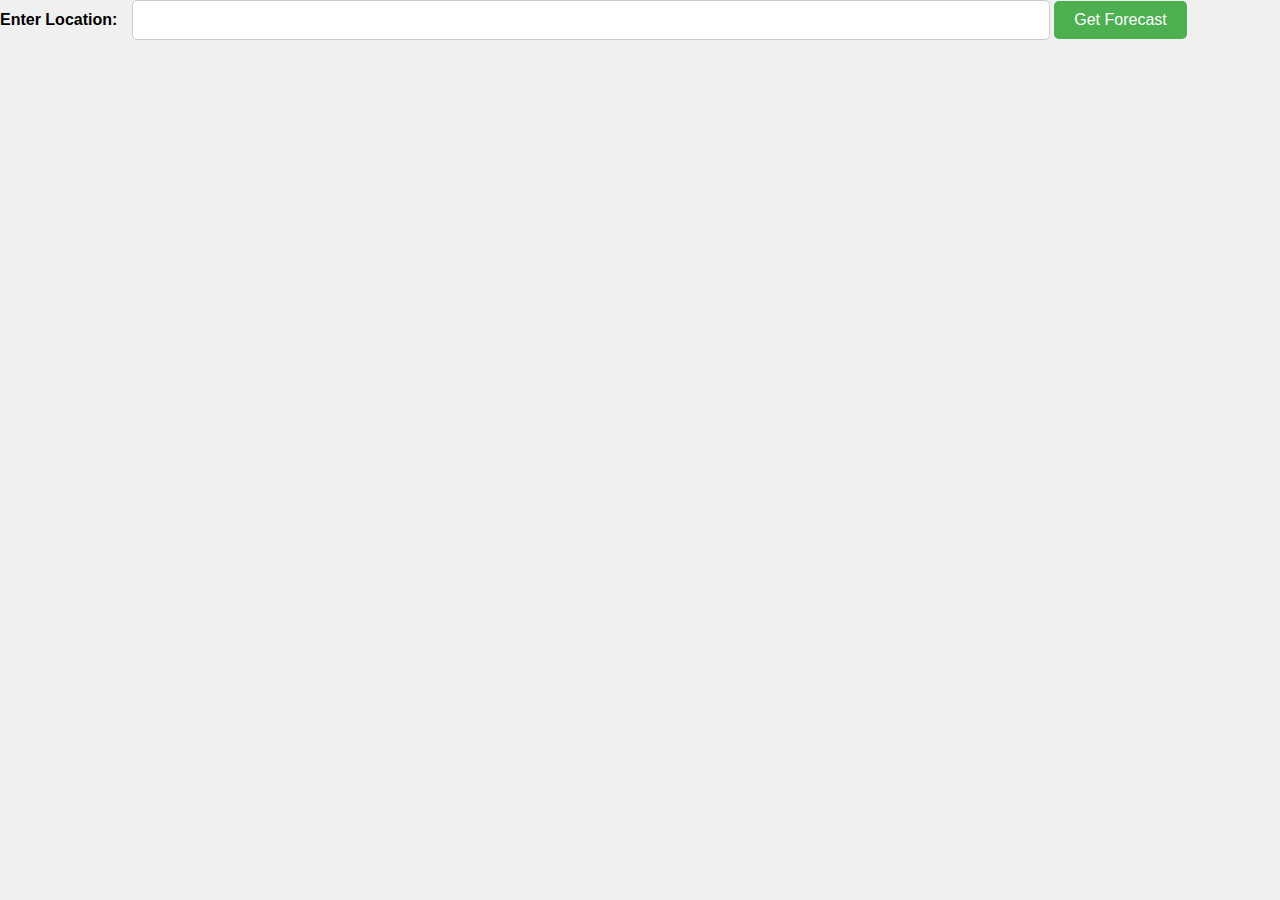
==== DSS/lab6/mashup/index.html @ 6cd334dc "lab 6 init" ====
<!DOCTYPE html>
<html lang="en">

<head>
    <meta charset="UTF-8">
    <title>Weather Forecast Mashup</title>
    <link rel="stylesheet" href="styles.css">
</head>

<body>
    <div class="input-section">
        <label for="location">Enter Location:</label>
        <input type="text" id="location">
        <button onclick="getWeatherData()">Get Forecast</button>
    </div>
    <div class="weather-results">
        <!-- Weather data will be displayed here -->
    </div>
    <script src="script.js"></script>
</body>

</html>
---- DSS/lab6/mashup/styles.css ----
body {
    font-family: Arial, sans-serif;
    margin: 0;
    padding: 0;
    background-color: #f0f0f0;
}

.container {
    max-width: 600px;
    margin: 0 auto;
    padding: 20px;
    background-color: #ffffff;
    box-shadow: 0px 0px 10px 0px rgba(0,0,0,0.1);
    border-radius: 10px;
    margin-top: 20px;
}

.input-section {
    margin-bottom: 20px;
}

.input-section label {
    font-weight: bold;
    margin-right: 10px;
}

.input-section input[type="text"] {
    width: 70%;
    padding: 10px;
    font-size: 16px;
    border: 1px solid #ccc;
    border-radius: 5px;
}

.input-section button {
    padding: 10px 20px;
    font-size: 16px;
    background-color: #4CAF50;
    color: white;
    border: none;
    border-radius: 5px;
    cursor: pointer;
    transition: background-color 0.3s;
}

.input-section button:hover {
    background-color: #45a049;
}

.weather-results {
    text-align: left;
}

.weather-results h2 {
    margin-bottom: 10px;
    font-size: 24px;
}

.weather-results p {
    font-size: 18px;
    margin-bottom: 10px;
}

@media screen and (max-width: 768px) {
    .input-section input[type="text"] {
        width: 60%;
    }

    .input-section button {
        width: 35%;
    }
}
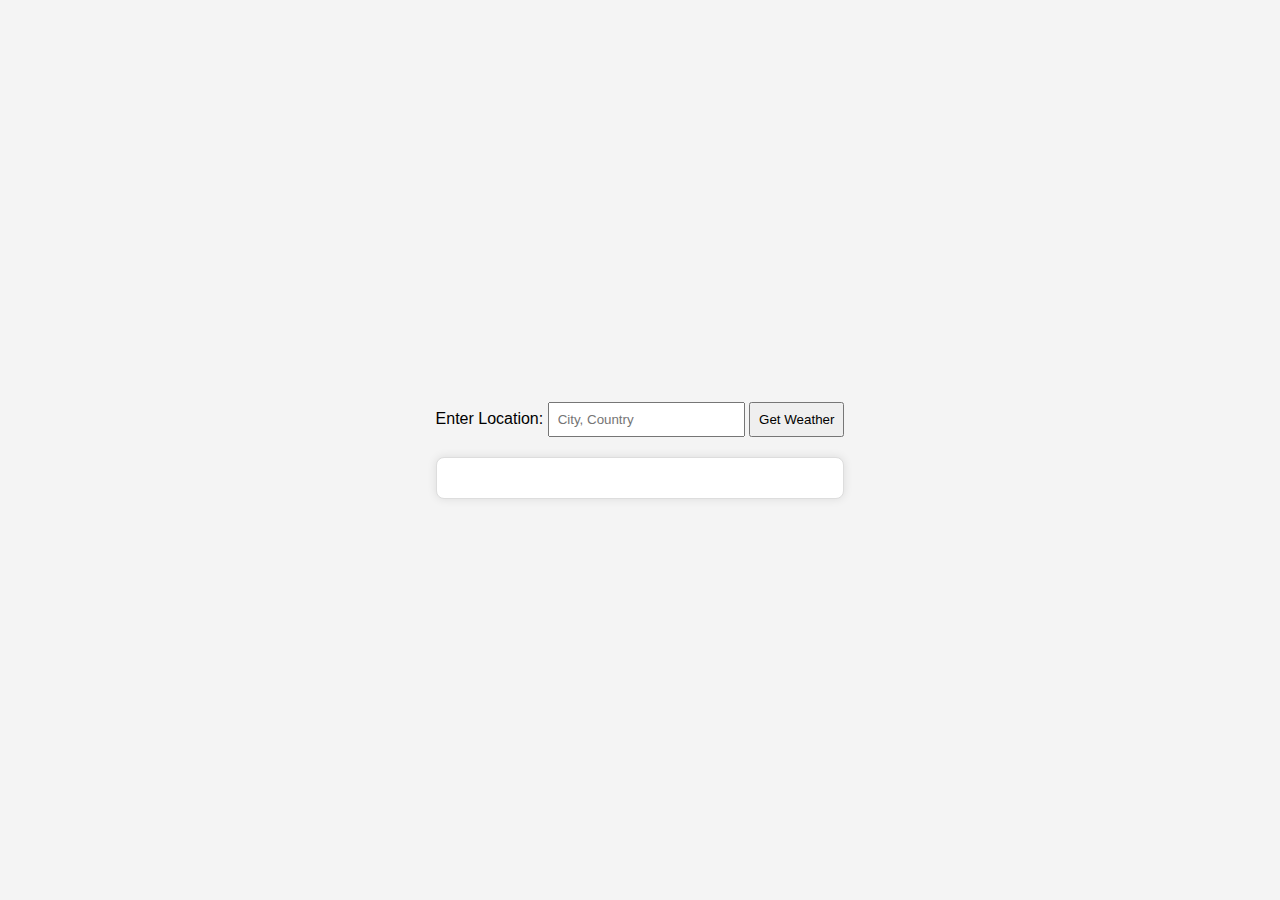
==== commit 645ec0f5: "lab6 mashup done" ====
--- a/DSS/lab6/mashup/index.html
+++ b/DSS/lab6/mashup/index.html
@@ -1,22 +1,19 @@
+<!-- index.html -->
 <!DOCTYPE html>
 <html lang="en">
-
 <head>
     <meta charset="UTF-8">
+    <meta name="viewport" content="width=device-width, initial-scale=1.0">
+    <link rel="stylesheet" href="styles.css">
     <title>Weather Forecast Mashup</title>
-    <link rel="stylesheet" href="styles.css">
 </head>
-
 <body>
-    <div class="input-section">
+    <div class="container">
         <label for="location">Enter Location:</label>
-        <input type="text" id="location">
-        <button onclick="getWeatherData()">Get Forecast</button>
-    </div>
-    <div class="weather-results">
-        <!-- Weather data will be displayed here -->
+        <input type="text" id="location" placeholder="City, Country">
+        <button onclick="getWeather()">Get Weather</button>
+        <div id="weather-info" class="weather-info"></div>
     </div>
     <script src="script.js"></script>
 </body>
-
 </html>
--- a/DSS/lab6/mashup/styles.css
+++ b/DSS/lab6/mashup/styles.css
@@ -1,72 +1,32 @@
+/* styles.css */
 body {
     font-family: Arial, sans-serif;
+    background-color: #f4f4f4;
     margin: 0;
-    padding: 0;
-    background-color: #f0f0f0;
+    display: flex;
+    justify-content: center;
+    align-items: center;
+    height: 100vh;
 }
 
 .container {
-    max-width: 600px;
-    margin: 0 auto;
-    padding: 20px;
-    background-color: #ffffff;
-    box-shadow: 0px 0px 10px 0px rgba(0,0,0,0.1);
-    border-radius: 10px;
-    margin-top: 20px;
+    text-align: center;
 }
 
-.input-section {
-    margin-bottom: 20px;
+input {
+    padding: 8px;
 }
 
-.input-section label {
-    font-weight: bold;
-    margin-right: 10px;
+button {
+    padding: 8px;
+    cursor: pointer;
 }
 
-.input-section input[type="text"] {
-    width: 70%;
-    padding: 10px;
-    font-size: 16px;
-    border: 1px solid #ccc;
-    border-radius: 5px;
+.weather-info {
+    margin-top: 20px;
+    padding: 20px;
+    border: 1px solid #ddd;
+    border-radius: 8px;
+    background-color: #fff;
+    box-shadow: 0 0 10px rgba(0, 0, 0, 0.1);
 }
-
-.input-section button {
-    padding: 10px 20px;
-    font-size: 16px;
-    background-color: #4CAF50;
-    color: white;
-    border: none;
-    border-radius: 5px;
-    cursor: pointer;
-    transition: background-color 0.3s;
-}
-
-.input-section button:hover {
-    background-color: #45a049;
-}
-
-.weather-results {
-    text-align: left;
-}
-
-.weather-results h2 {
-    margin-bottom: 10px;
-    font-size: 24px;
-}
-
-.weather-results p {
-    font-size: 18px;
-    margin-bottom: 10px;
-}
-
-@media screen and (max-width: 768px) {
-    .input-section input[type="text"] {
-        width: 60%;
-    }
-
-    .input-section button {
-        width: 35%;
-    }
-}
